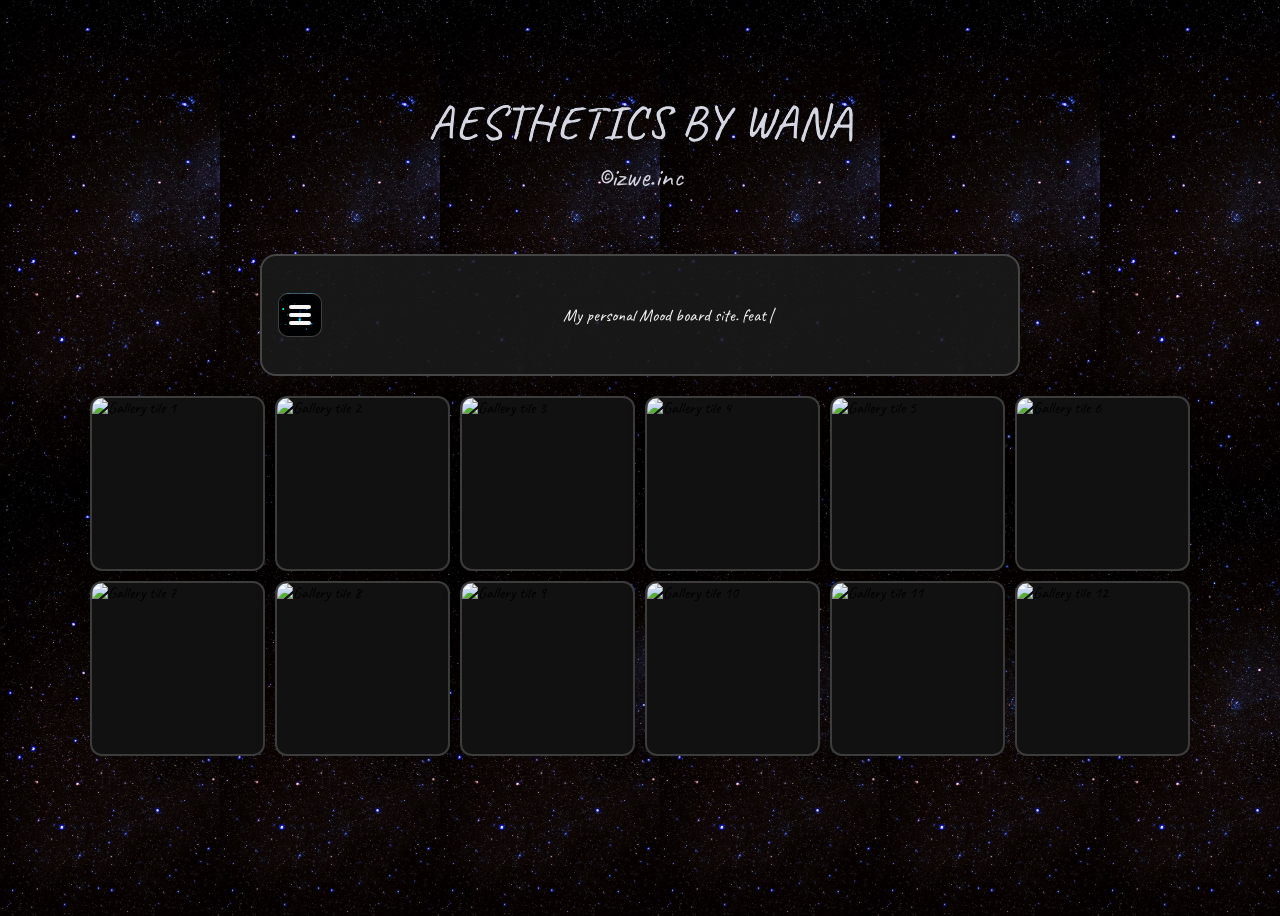
==== index.html @ 7ff89ce3 "Add files via upload" ====
<!DOCTYPE html>
<html lang="en">
<head>
    <meta charset="UTF-8">
    <meta name="viewport" content="width=device-width, initial-scale=1.0">
    <title>aestheticsbywana</title>
    
<link rel="preconnect" href="https://fonts.googleapis.com">
<link rel="preconnect" href="https://fonts.gstatic.com" crossorigin>
<link href="https://fonts.googleapis.com/css2?family=Caveat:wght@400..700&display=swap" rel="stylesheet">

    <link rel="stylesheet" href="style.css">
    <script src="script.js" defer></script>

</head>
<body>
    
<header class="hdr">
    <h1>AESTHETICS BY WANA</h1>

    <p class="tagline"> 
        ©izwe.inc
    </p>
</header>











<section class="intro-panel">
    <div class="typewriter-box">
        <button class="burger-btn" id="menuButton" aria-label="Toggle menu" aria-expanded="false">
            <span></span>
            <span></span>
            <span></span>
        </button>
        <div class="typewriter-content">
            <p id="introText" aria-live="polite"></p>
        </div>
    </div>

    <nav class="burger-menu" id="menuPanel" aria-label="Quick links" hidden>
        <a href="socialmedia.html">social media links</a>
        <a href="favourite-anime-character.html">favourite anime character</a>
        <a href="anime-recommendations.html">Anime recomendations</a>
        <a href="about.html">About</a>
    </nav>
</section>

<section class="gallery-section" aria-label="Image and gif gallery">
    <div id="photoGrid" class="gallery-grid"></div>
</section>

</body>
</html>
---- style.css ----
body{
    
    font-family:"Caveat", Arial;
    background-color: #0f0f0f;
    background-image: url("stars.jfif");
    background-repeat: repeat;
    background-size: 220px auto;
    background-position: top left;
    min-height: 100vh;
    padding: 16px 16px 40px;
    box-sizing: border-box;
    animation: scrollBg 40s linear infinite;
}

@keyframes scrollBg {
    from {
        background-position: 0 0;
    }
    to {
        background-position: 100% 0;
    }
}
.hdr{
    text-align: center;
    padding: 40px 20px;
    max-width: 980px;
    margin: 0 auto 20px;
    border-radius: 20px;
    box-sizing: border-box;
    overflow: hidden;

}
.hdr h1{
    font-size: clamp(2rem, 4vw, 3rem);
    margin-bottom: 10px;
    color: rgb(214, 214, 226);
    -webkit-text-stroke: 1px black;
    line-height: 1.1;

}
.tagline{
    font-size: clamp(1.1rem, 2.2vw, 2rem);
    color: rgb(214, 214, 226);
    max-width: 600px;
    margin: 0 auto;

}

.intro-panel{
    max-width: 760px;
    margin: 0 auto 20px;
}

.typewriter-box{
    background: rgba(26, 26, 26, 0.9);
    border: 2px solid rgba(255, 255, 255, 0.2);
    border-radius: 16px;
    padding: 14px 16px;
    min-height: 90px;
    display: flex;
    align-items: center;
    gap: 12px;
    box-shadow: 0 8px 24px rgba(0, 0, 0, 0.25);
}

.typewriter-content{
    flex: 1;
    display: flex;
    align-items: center;
    justify-content: center;
}

.typewriter-box p{
    margin: 0;
    color: #f6f6f6;
    font-size: clamp(0.95rem, 2.4vw, 1.1rem);
    line-height: 1.5;
    text-align: center;
}

.burger-btn{
   background-image: url("bknd.gif");
    border: 1px solid rgba(255,255,255,0.25);
    border-radius: 10px;
    width: 44px;
    height: 44px;
    display: flex;
    flex-direction: column;
    justify-content: center;
    align-items: center;
    gap: 4px;
    cursor: pointer;
    padding: 0;
}

.burger-btn span{
    display: block;
    width: 22px;
    height: 4px;
    background: #f6f6f6;
    border-radius: 2px;
}

.burger-menu{
    margin-top: 10px;
    background: rgba(10, 10, 10, 0.95);
    border: 1px solid rgba(255,255,255,0.15);
    border-radius: 12px;
    overflow: hidden;
    box-shadow: 0 8px 24px rgba(0, 0, 0, 0.25);
}

.burger-menu a{
    display: block;
    padding: 12px 16px;
    color: #f6f6f6;
    text-decoration: none;
    border-bottom: 1px solid rgba(255,255,255,0.1);
}

.burger-menu a:last-child{
    border-bottom: none;
}

.burger-menu a:hover{
    background: rgba(255,255,255,0.08);
}

.cursor{
    display: inline-block;
    margin-left: 2px;
    color: #f6f6f6;
    animation: blink 0.8s steps(1) infinite;
}

@keyframes blink {
    50% { opacity: 0; }
}

.gallery-section{
    max-width: 1100px;
    margin: 0 auto;
}

.gallery-grid{
    display: grid;
    grid-template-columns: repeat(6, minmax(0, 1fr));
    gap: 10px;
}

.gallery-tile{
    aspect-ratio: 1 / 1;
    overflow: hidden;
    border-radius: 12px;
    border: 2px solid rgba(255, 255, 255, 0.18);
    box-shadow: 0 6px 18px rgba(0, 0, 0, 0.25);
    background: #111;
}

.gallery-tile img{
    width: 100%;
    height: 100%;
    object-fit: cover;
    display: block;
}

@media (max-width: 900px) {
    .gallery-grid {
        grid-template-columns: repeat(3, minmax(0, 1fr));
        gap: 8px;
    }
}

@media (max-width: 600px) {
    body {
        padding: 12px 12px 28px;
    }

    .hdr {
        padding: 28px 14px;
        border-radius: 16px;
        background-size: cover;
        background-position: center;
    }

    .typewriter-box {
        padding: 12px 12px;
        min-height: 80px;
    }

    .burger-btn {
        width: 40px;
        height: 40px;
    }

    .gallery-grid {
        grid-template-columns: repeat(2, minmax(0, 1fr));
        gap: 7px;
    }

    .gallery-tile {
        border-radius: 10px;
    }
}
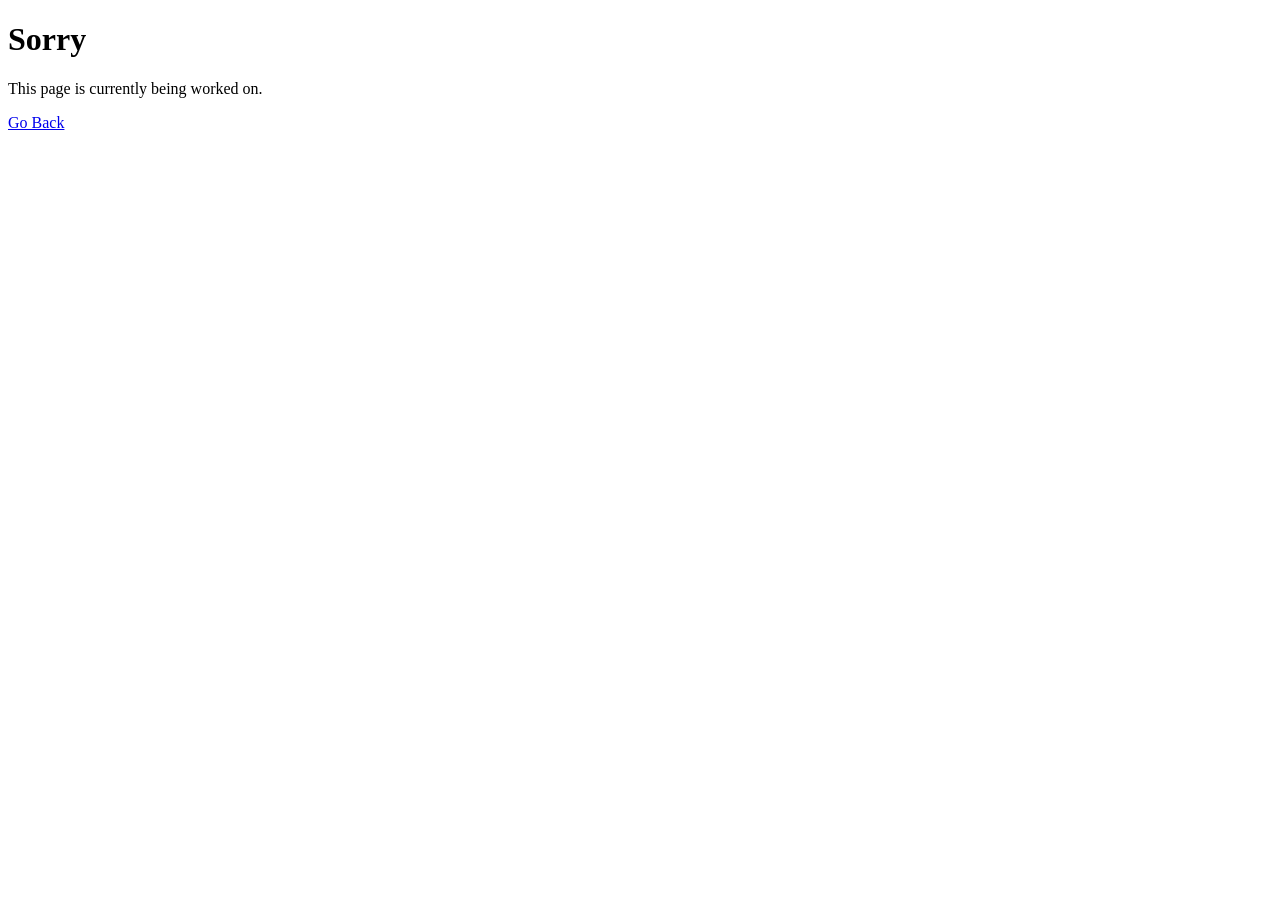
==== commit 9fb26bcb: "Add initial HTML structure for construction page" ====
--- a/index.html
+++ b/index.html
@@ -1,61 +1,16 @@
-<!DOCTYPE html>
-<html lang="en">
-<head>
-    <meta charset="UTF-8">
-    <meta name="viewport" content="width=device-width, initial-scale=1.0">
-    <title>aestheticsbywana</title>
-    
-<link rel="preconnect" href="https://fonts.googleapis.com">
-<link rel="preconnect" href="https://fonts.gstatic.com" crossorigin>
-<link href="https://fonts.googleapis.com/css2?family=Caveat:wght@400..700&display=swap" rel="stylesheet">
-
-    <link rel="stylesheet" href="style.css">
-    <script src="script.js" defer></script>
-
-</head>
-<body>
-    
-<header class="hdr">
-    <h1>AESTHETICS BY WANA</h1>
-
-    <p class="tagline"> 
-        ©izwe.inc
-    </p>
-</header>
-
-
-
-
-
-
-
-
-
-
-
-<section class="intro-panel">
-    <div class="typewriter-box">
-        <button class="burger-btn" id="menuButton" aria-label="Toggle menu" aria-expanded="false">
-            <span></span>
-            <span></span>
-            <span></span>
-        </button>
-        <div class="typewriter-content">
-            <p id="introText" aria-live="polite"></p>
-        </div>
-    </div>
-
-    <nav class="burger-menu" id="menuPanel" aria-label="Quick links" hidden>
-        <a href="socialmedia.html">social media links</a>
-        <a href="favourite-anime-character.html">favourite anime character</a>
-        <a href="anime-recommendations.html">Anime recomendations</a>
-        <a href="about.html">About</a>
-    </nav>
-</section>
-
-<section class="gallery-section" aria-label="Image and gif gallery">
-    <div id="photoGrid" class="gallery-grid"></div>
-</section>
-
-</body>
-</html>+<!DOCTYPE html>
+<html lang="en">
+<head>
+    <meta charset="UTF-8">
+    <meta name="viewport" content="width=device-width, initial-scale=1.0">
+    <title>Page Under Construction</title>
+    <link rel="stylesheet" href="error.css">
+</head>
+<body>
+    <div class="container">
+        <h1>Sorry </h1>
+        <p>This page is currently being worked on.</p>
+        <a href="/" class="btn">Go Back</a>
+    </div>
+</body>
+</html>
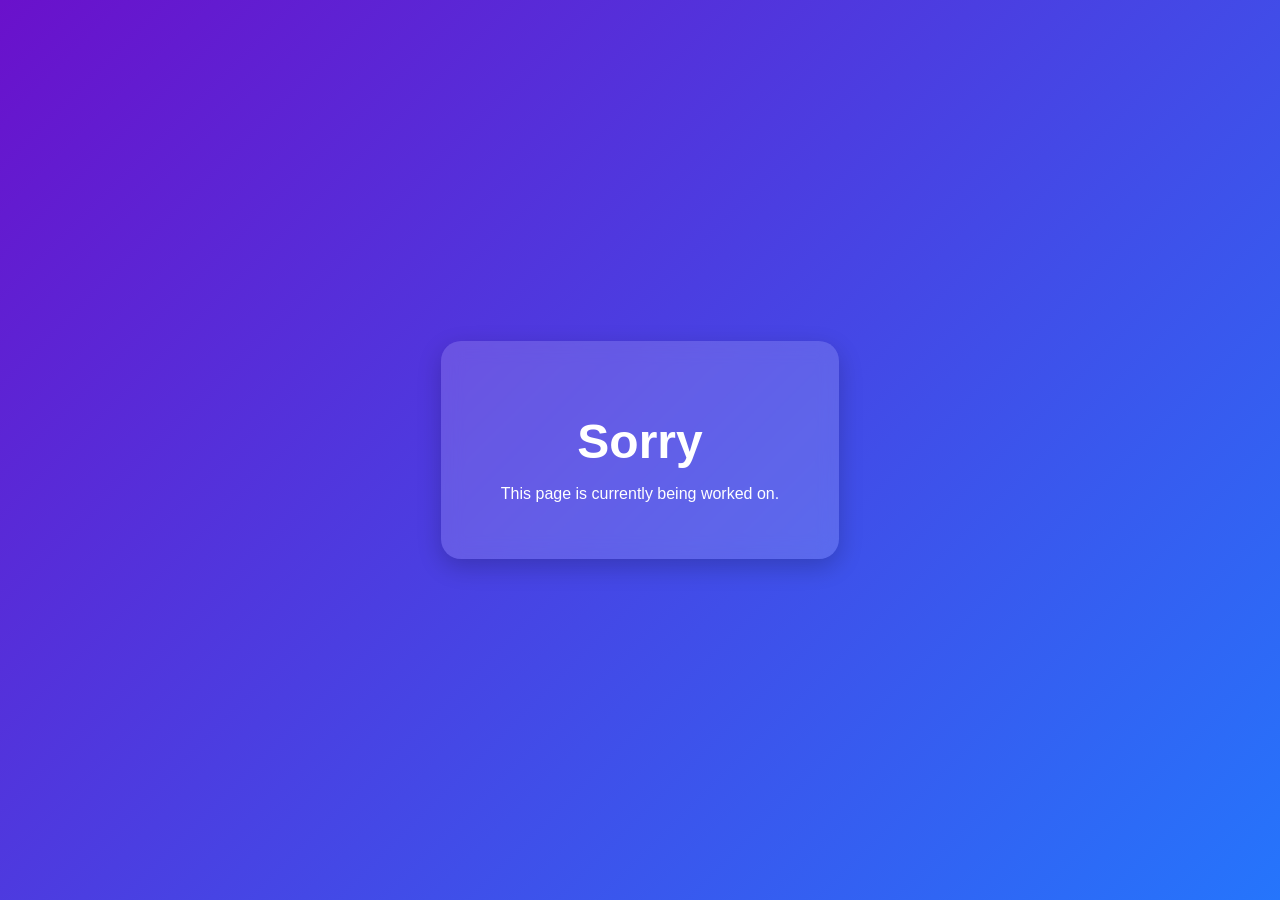
==== commit 44555a25: "Remove 'Go Back' link from index.html" ====
--- a/index.html
+++ b/index.html
@@ -10,7 +10,7 @@
     <div class="container">
         <h1>Sorry </h1>
         <p>This page is currently being worked on.</p>
-        <a href="/" class="btn">Go Back</a>
+
     </div>
 </body>
 </html>
--- a/error.css
+++ b/error.css
@@ -0,0 +1,51 @@
+
+body {
+    margin: 0;
+    height: 100vh;
+    display: flex;
+    justify-content: center;
+    align-items: center;
+    background: linear-gradient(135deg, #6a11cb, #2575fc);
+    font-family: "Poppins", sans-serif;
+}
+
+.container {
+    background: rgba(255, 255, 255, 0.15);
+    padding: 40px 60px;
+    border-radius: 20px;
+    backdrop-filter: blur(10px);
+    text-align: center;
+    color: white;
+    box-shadow: 0 8px 25px rgba(0, 0, 0, 0.2);
+    animation: fadeIn 1.2s ease;
+}
+
+
+.container h1 {
+    font-size: 3rem;
+    margin-bottom: 10px;
+}
+
+/* Button */
+.btn {
+    display: inline-block;
+    margin-top: 25px;
+    padding: 12px 25px;
+    background: white;
+    color: #2575fc;
+    border-radius: 10px;
+    text-decoration: none;
+    font-weight: 600;
+    transition: 0.3s;
+}
+
+.btn:hover {
+    background: #e6e6e6;
+    transform: scale(1.05);
+}
+
+
+@keyframes fadeIn {
+    from { opacity: 0; transform: translateY(20px); }
+    to { opacity: 1; transform: translateY(0); }
+}
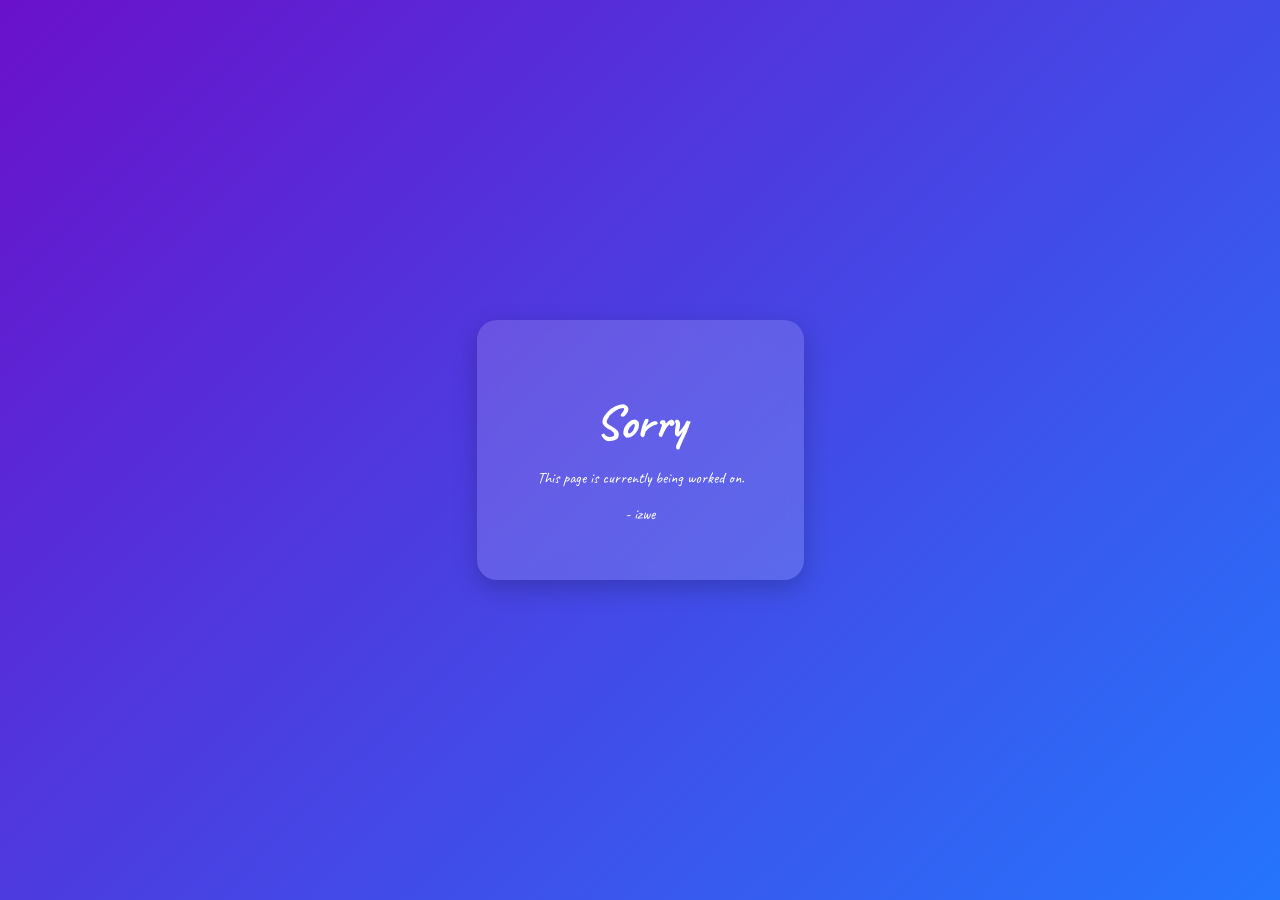
==== commit 8a588e95: "Add placeholder message to index.html" ====
--- a/index.html
+++ b/index.html
@@ -4,12 +4,18 @@
     <meta charset="UTF-8">
     <meta name="viewport" content="width=device-width, initial-scale=1.0">
     <title>Page Under Construction</title>
+<link rel="preconnect" href="https://fonts.googleapis.com">
+<link rel="preconnect" href="https://fonts.gstatic.com" crossorigin>
+<link href="https://fonts.googleapis.com/css2?family=Caveat:wght@400..700&display=swap" rel="stylesheet">
+
+    
     <link rel="stylesheet" href="error.css">
 </head>
 <body>
     <div class="container">
         <h1>Sorry </h1>
         <p>This page is currently being worked on.</p>
+        <p>- izwe</p>
 
     </div>
 </body>
--- a/error.css
+++ b/error.css
@@ -1,12 +1,13 @@
 
 body {
+     font-family:"Caveat", Arial;
     margin: 0;
     height: 100vh;
     display: flex;
     justify-content: center;
     align-items: center;
     background: linear-gradient(135deg, #6a11cb, #2575fc);
-    font-family: "Poppins", sans-serif;
+
 }
 
 .container {
@@ -26,23 +27,7 @@
     margin-bottom: 10px;
 }
 
-/* Button */
-.btn {
-    display: inline-block;
-    margin-top: 25px;
-    padding: 12px 25px;
-    background: white;
-    color: #2575fc;
-    border-radius: 10px;
-    text-decoration: none;
-    font-weight: 600;
-    transition: 0.3s;
-}
 
-.btn:hover {
-    background: #e6e6e6;
-    transform: scale(1.05);
-}
 
 
 @keyframes fadeIn {
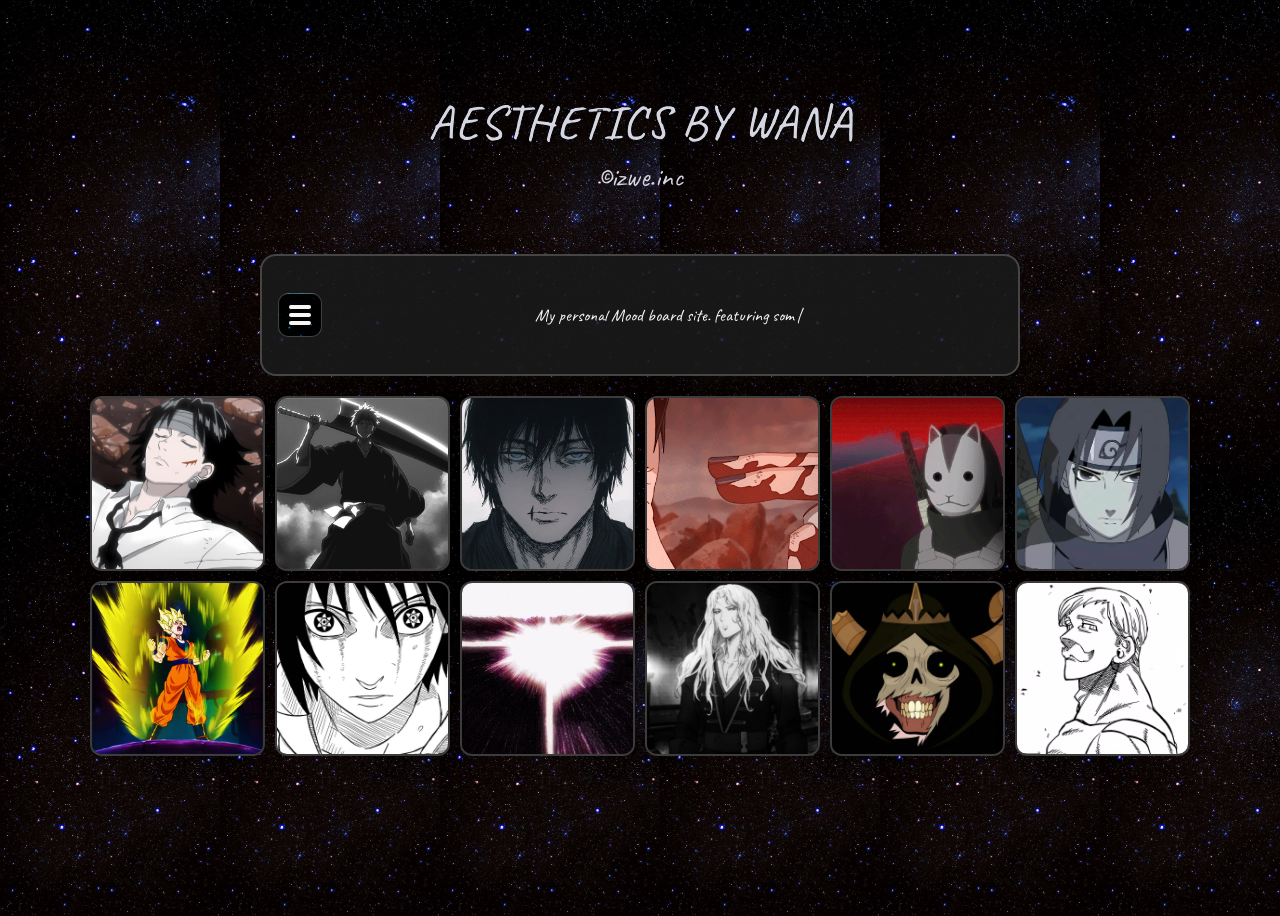
==== commit 7df1c0e4: "Rename previous.html to index.html" ====
--- a/index.html
+++ b/index.html
@@ -1,22 +1,61 @@
-<!DOCTYPE html>
-<html lang="en">
-<head>
-    <meta charset="UTF-8">
-    <meta name="viewport" content="width=device-width, initial-scale=1.0">
-    <title>Page Under Construction</title>
-<link rel="preconnect" href="https://fonts.googleapis.com">
-<link rel="preconnect" href="https://fonts.gstatic.com" crossorigin>
-<link href="https://fonts.googleapis.com/css2?family=Caveat:wght@400..700&display=swap" rel="stylesheet">
-
-    
-    <link rel="stylesheet" href="error.css">
-</head>
-<body>
-    <div class="container">
-        <h1>Sorry </h1>
-        <p>This page is currently being worked on.</p>
-        <p>- izwe</p>
-
-    </div>
-</body>
-</html>
+<!DOCTYPE html>
+<html lang="en">
+<head>
+    <meta charset="UTF-8">
+    <meta name="viewport" content="width=device-width, initial-scale=1.0">
+    <title>aestheticsbywana</title>
+    
+<link rel="preconnect" href="https://fonts.googleapis.com">
+<link rel="preconnect" href="https://fonts.gstatic.com" crossorigin>
+<link href="https://fonts.googleapis.com/css2?family=Caveat:wght@400..700&display=swap" rel="stylesheet">
+
+    <link rel="stylesheet" href="style.css">
+    <script src="script.js" defer></script>
+
+</head>
+<body>
+    
+<header class="hdr">
+    <h1>AESTHETICS BY WANA</h1>
+
+    <p class="tagline"> 
+        ©izwe.inc
+    </p>
+</header>
+
+
+
+
+
+
+
+
+
+
+
+<section class="intro-panel">
+    <div class="typewriter-box">
+        <button class="burger-btn" id="menuButton" aria-label="Toggle menu" aria-expanded="false">
+            <span></span>
+            <span></span>
+            <span></span>
+        </button>
+        <div class="typewriter-content">
+            <p id="introText" aria-live="polite"></p>
+        </div>
+    </div>
+
+    <nav class="burger-menu" id="menuPanel" aria-label="Quick links" hidden>
+        <a href="socialmedia.html">social media links</a>
+        <a href="favourite-anime-character.html">favourite anime character</a>
+        <a href="anime-recommendations.html">Anime recomendations</a>
+        <a href="about.html">About</a>
+    </nav>
+</section>
+
+<section class="gallery-section" aria-label="Image and gif gallery">
+    <div id="photoGrid" class="gallery-grid"></div>
+</section>
+
+</body>
+</html>
--- a/style.css
+++ b/style.css
@@ -0,0 +1,204 @@
+body{
+    
+    font-family:"Caveat", Arial;
+    background-color: #0f0f0f;
+    background-image: url("stars.jfif");
+    background-repeat: repeat;
+    background-size: 220px auto;
+    background-position: top left;
+    min-height: 100vh;
+    padding: 16px 16px 40px;
+    box-sizing: border-box;
+    animation: scrollBg 40s linear infinite;
+}
+
+@keyframes scrollBg {
+    from {
+        background-position: 0 0;
+    }
+    to {
+        background-position: 100% 0;
+    }
+}
+.hdr{
+    text-align: center;
+    padding: 40px 20px;
+    max-width: 980px;
+    margin: 0 auto 20px;
+    border-radius: 20px;
+    box-sizing: border-box;
+    overflow: hidden;
+
+}
+.hdr h1{
+    font-size: clamp(2rem, 4vw, 3rem);
+    margin-bottom: 10px;
+    color: rgb(214, 214, 226);
+    -webkit-text-stroke: 1px black;
+    line-height: 1.1;
+
+}
+.tagline{
+    font-size: clamp(1.1rem, 2.2vw, 2rem);
+    color: rgb(214, 214, 226);
+    max-width: 600px;
+    margin: 0 auto;
+
+}
+
+.intro-panel{
+    max-width: 760px;
+    margin: 0 auto 20px;
+}
+
+.typewriter-box{
+    background: rgba(26, 26, 26, 0.9);
+    border: 2px solid rgba(255, 255, 255, 0.2);
+    border-radius: 16px;
+    padding: 14px 16px;
+    min-height: 90px;
+    display: flex;
+    align-items: center;
+    gap: 12px;
+    box-shadow: 0 8px 24px rgba(0, 0, 0, 0.25);
+}
+
+.typewriter-content{
+    flex: 1;
+    display: flex;
+    align-items: center;
+    justify-content: center;
+}
+
+.typewriter-box p{
+    margin: 0;
+    color: #f6f6f6;
+    font-size: clamp(0.95rem, 2.4vw, 1.1rem);
+    line-height: 1.5;
+    text-align: center;
+}
+
+.burger-btn{
+   background-image: url("bknd.gif");
+    border: 1px solid rgba(255,255,255,0.25);
+    border-radius: 10px;
+    width: 44px;
+    height: 44px;
+    display: flex;
+    flex-direction: column;
+    justify-content: center;
+    align-items: center;
+    gap: 4px;
+    cursor: pointer;
+    padding: 0;
+}
+
+.burger-btn span{
+    display: block;
+    width: 22px;
+    height: 4px;
+    background: #f6f6f6;
+    border-radius: 2px;
+}
+
+.burger-menu{
+    margin-top: 10px;
+    background: rgba(10, 10, 10, 0.95);
+    border: 1px solid rgba(255,255,255,0.15);
+    border-radius: 12px;
+    overflow: hidden;
+    box-shadow: 0 8px 24px rgba(0, 0, 0, 0.25);
+}
+
+.burger-menu a{
+    display: block;
+    padding: 12px 16px;
+    color: #f6f6f6;
+    text-decoration: none;
+    border-bottom: 1px solid rgba(255,255,255,0.1);
+}
+
+.burger-menu a:last-child{
+    border-bottom: none;
+}
+
+.burger-menu a:hover{
+    background: rgba(255,255,255,0.08);
+}
+
+.cursor{
+    display: inline-block;
+    margin-left: 2px;
+    color: #f6f6f6;
+    animation: blink 0.8s steps(1) infinite;
+}
+
+@keyframes blink {
+    50% { opacity: 0; }
+}
+
+.gallery-section{
+    max-width: 1100px;
+    margin: 0 auto;
+}
+
+.gallery-grid{
+    display: grid;
+    grid-template-columns: repeat(6, minmax(0, 1fr));
+    gap: 10px;
+}
+
+.gallery-tile{
+    aspect-ratio: 1 / 1;
+    overflow: hidden;
+    border-radius: 12px;
+    border: 2px solid rgba(255, 255, 255, 0.18);
+    box-shadow: 0 6px 18px rgba(0, 0, 0, 0.25);
+    background: #111;
+}
+
+.gallery-tile img{
+    width: 100%;
+    height: 100%;
+    object-fit: cover;
+    display: block;
+}
+
+@media (max-width: 900px) {
+    .gallery-grid {
+        grid-template-columns: repeat(3, minmax(0, 1fr));
+        gap: 8px;
+    }
+}
+
+@media (max-width: 600px) {
+    body {
+        padding: 12px 12px 28px;
+    }
+
+    .hdr {
+        padding: 28px 14px;
+        border-radius: 16px;
+        background-size: cover;
+        background-position: center;
+    }
+
+    .typewriter-box {
+        padding: 12px 12px;
+        min-height: 80px;
+    }
+
+    .burger-btn {
+        width: 40px;
+        height: 40px;
+    }
+
+    .gallery-grid {
+        grid-template-columns: repeat(2, minmax(0, 1fr));
+        gap: 7px;
+    }
+
+    .gallery-tile {
+        border-radius: 10px;
+    }
+}
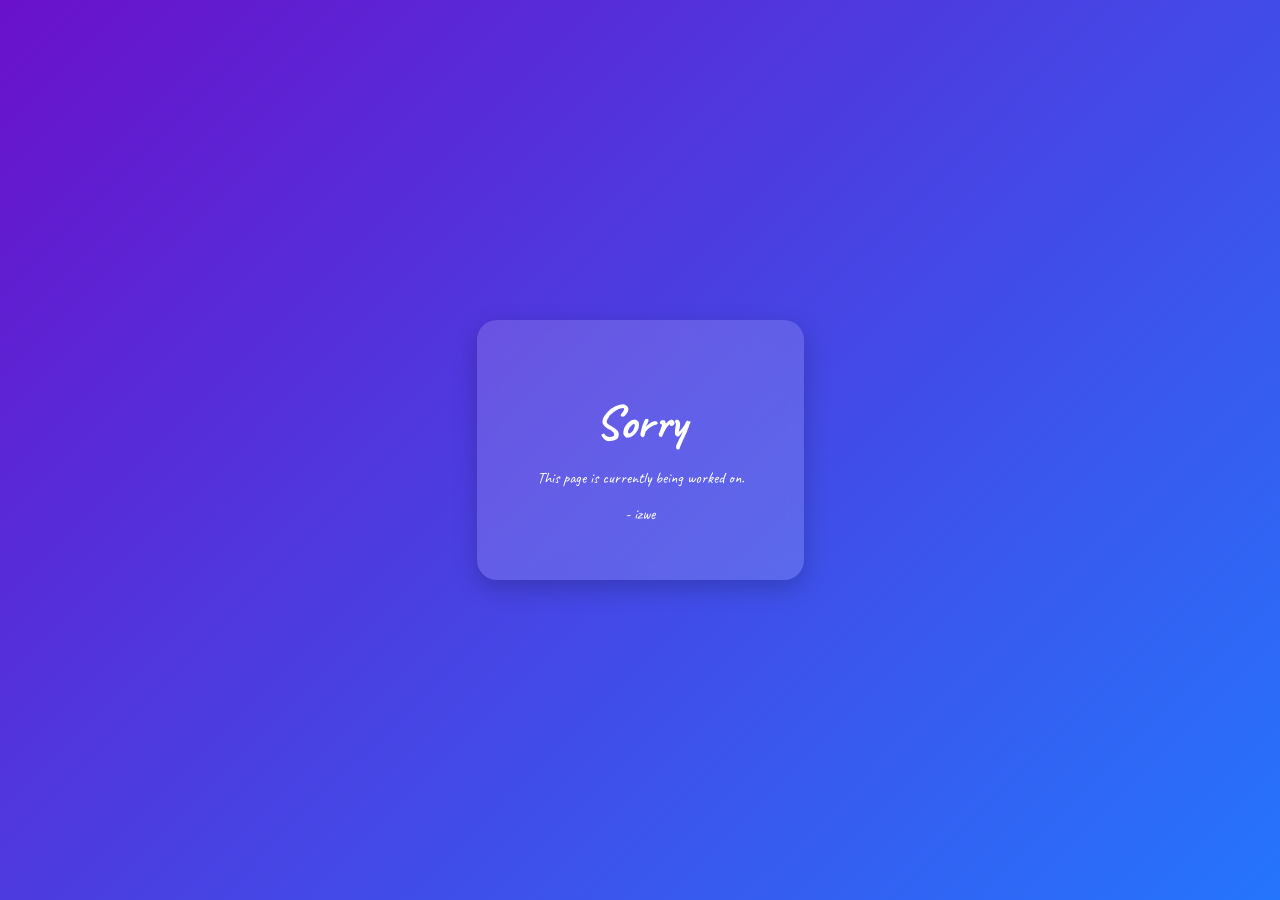
==== commit e2c6100f: "Rename ndeix.html to index.html" ====
--- a/index.html
+++ b/index.html
@@ -1,61 +1,22 @@
-<!DOCTYPE html>
-<html lang="en">
-<head>
-    <meta charset="UTF-8">
-    <meta name="viewport" content="width=device-width, initial-scale=1.0">
-    <title>aestheticsbywana</title>
-    
-<link rel="preconnect" href="https://fonts.googleapis.com">
-<link rel="preconnect" href="https://fonts.gstatic.com" crossorigin>
-<link href="https://fonts.googleapis.com/css2?family=Caveat:wght@400..700&display=swap" rel="stylesheet">
-
-    <link rel="stylesheet" href="style.css">
-    <script src="script.js" defer></script>
-
-</head>
-<body>
-    
-<header class="hdr">
-    <h1>AESTHETICS BY WANA</h1>
-
-    <p class="tagline"> 
-        ©izwe.inc
-    </p>
-</header>
-
-
-
-
-
-
-
-
-
-
-
-<section class="intro-panel">
-    <div class="typewriter-box">
-        <button class="burger-btn" id="menuButton" aria-label="Toggle menu" aria-expanded="false">
-            <span></span>
-            <span></span>
-            <span></span>
-        </button>
-        <div class="typewriter-content">
-            <p id="introText" aria-live="polite"></p>
-        </div>
-    </div>
-
-    <nav class="burger-menu" id="menuPanel" aria-label="Quick links" hidden>
-        <a href="socialmedia.html">social media links</a>
-        <a href="favourite-anime-character.html">favourite anime character</a>
-        <a href="anime-recommendations.html">Anime recomendations</a>
-        <a href="about.html">About</a>
-    </nav>
-</section>
-
-<section class="gallery-section" aria-label="Image and gif gallery">
-    <div id="photoGrid" class="gallery-grid"></div>
-</section>
-
-</body>
-</html>
+<!DOCTYPE html>
+<html lang="en">
+<head>
+    <meta charset="UTF-8">
+    <meta name="viewport" content="width=device-width, initial-scale=1.0">
+    <title>Page Under Construction</title>
+<link rel="preconnect" href="https://fonts.googleapis.com">
+<link rel="preconnect" href="https://fonts.gstatic.com" crossorigin>
+<link href="https://fonts.googleapis.com/css2?family=Caveat:wght@400..700&display=swap" rel="stylesheet">
+
+    
+    <link rel="stylesheet" href="error.css">
+</head>
+<body>
+    <div class="container">
+        <h1>Sorry </h1>
+        <p>This page is currently being worked on.</p>
+        <p>- izwe</p>
+
+    </div>
+</body>
+</html>
--- a/error.css
+++ b/error.css
@@ -0,0 +1,36 @@
+
+body {
+     font-family:"Caveat", Arial;
+    margin: 0;
+    height: 100vh;
+    display: flex;
+    justify-content: center;
+    align-items: center;
+    background: linear-gradient(135deg, #6a11cb, #2575fc);
+
+}
+
+.container {
+    background: rgba(255, 255, 255, 0.15);
+    padding: 40px 60px;
+    border-radius: 20px;
+    backdrop-filter: blur(10px);
+    text-align: center;
+    color: white;
+    box-shadow: 0 8px 25px rgba(0, 0, 0, 0.2);
+    animation: fadeIn 1.2s ease;
+}
+
+
+.container h1 {
+    font-size: 3rem;
+    margin-bottom: 10px;
+}
+
+
+
+
+@keyframes fadeIn {
+    from { opacity: 0; transform: translateY(20px); }
+    to { opacity: 1; transform: translateY(0); }
+}
